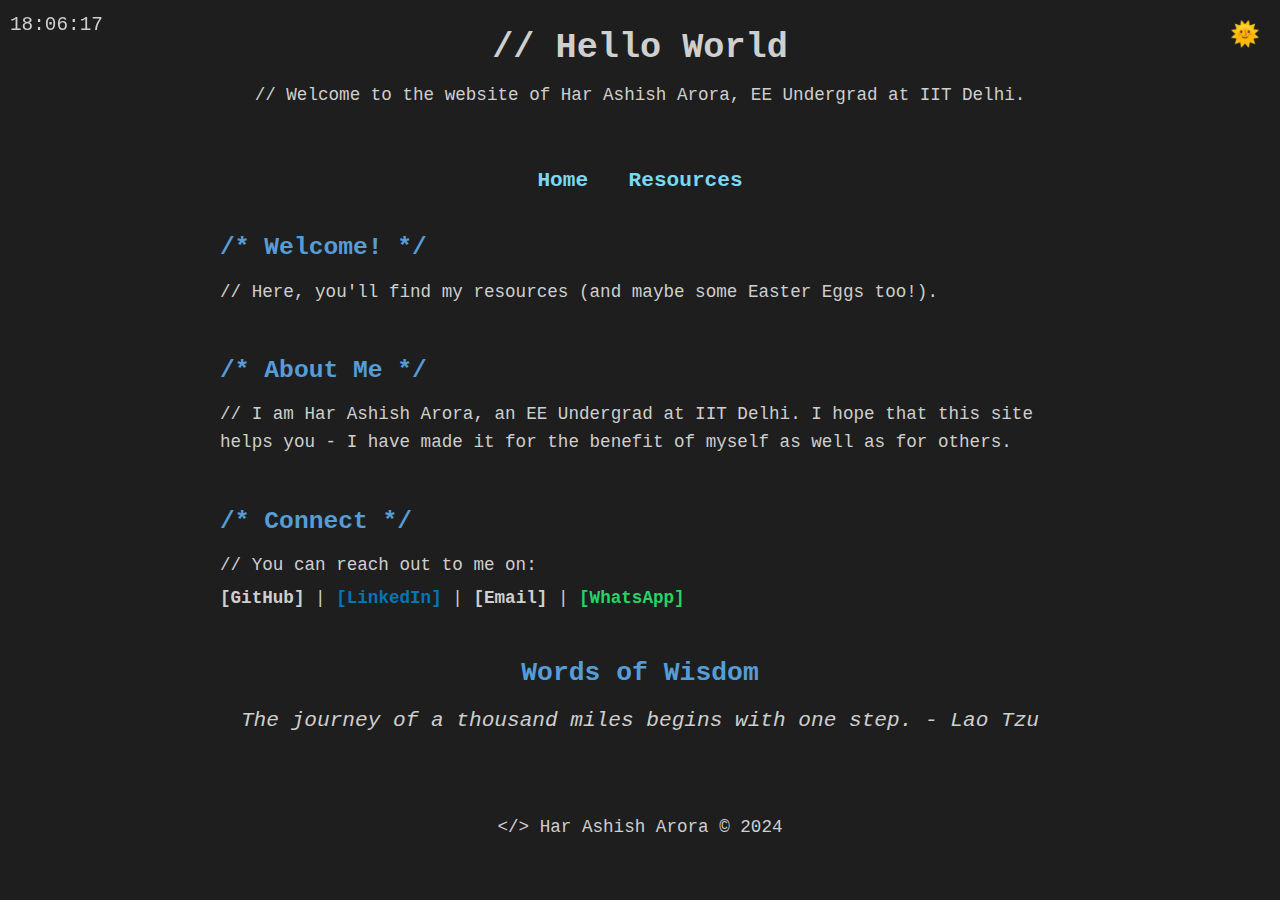
==== index.html @ e1a7b336 "modified:   index.html 	modified:   resources.html 	modified:   script.js" ====
<!DOCTYPE html>
<html lang="en">

<head>
    <meta charset="UTF-8">
    <meta name="viewport" content="width=device-width, initial-scale=1.0">
    <meta http-equiv="X-UA-Compatible" content="ie=edge">
    <title>Har Ashish Arora</title>
    <link rel="stylesheet" href="styles.css">
    <script>
        (function () {
            const userPreference = localStorage.getItem('theme');
            if (userPreference) {
                document.documentElement.classList.add(userPreference + '-theme');
            } else {
                const systemPrefersDark = window.matchMedia('(prefers-color-scheme: dark)').matches;
                if (systemPrefersDark) {
                    document.documentElement.classList.add('dark-theme');
                } else {
                    document.documentElement.classList.add('dark-theme'); // Default to dark theme
                }
            }
        })();
    </script>

    <script>
        // Inline script to check the theme before rendering the page
        (function () {
            const theme = localStorage.getItem('theme');
            if (theme === 'dark') {
                document.documentElement.classList.add('dark-theme');
            } else {
                document.documentElement.classList.add('light-theme');
            }
        })();
    </script>
</head>

<body>
    <header>
        <div class="container">
            <h1>// Hello World</h1>
            <p>// Welcome to the website of Har Ashish Arora, EE Undergrad at IIT Delhi.</p>
        </div>
    </header>

    <div id="clock"
        style="position: fixed; top: 10px; left: 10px; font-family: 'Courier New', Courier, monospace; font-size: 1.1em; color: var(--text-color);">
    </div>
    
    <main>
        <section id="nav-links">
            <nav>
                <ul>
                    <li><a href="./">Home</a></li>
                    <li><a href="./resources">Resources</a></li>
                </ul>
            </nav>
        </section>
        <section id="info">
            <h2>/* Welcome! */</h2>
            <p>// Here, you'll find my resources (and maybe some Easter Eggs too!).</p>
        </section>

        <section id="about-me">
            <h2>/* About Me */</h2>
            <p>// I am Har Ashish Arora, an EE Undergrad at IIT Delhi. I hope that this site helps you - I have made it
                for the benefit of myself as well as for others.</p>
        </section>

        <section id="connect">
            <h2>/* Connect */</h2>
            <p>// You can reach out to me on:</p>
            <a href="https://github.com/harashish-arora" id="github" target="_blank">[GitHub]</a> |
            <a href="https://linkedin.com/in/har-ashish-arora" id="linkedin" target="_blank">[LinkedIn]</a> |
            <a href="mailto:ee1240904@iitd.ac.in" id="email" target="_blank">[Email]</a> |
            <a href="https://wa.me/918447601820" id="whatsapp" target="_blank">[WhatsApp]</a>
        </section>

        <section id="words-of-wisdom">
            <h2>Words of Wisdom</h2>
            <p id="wisdom-quote"></p> <!-- The quote will be inserted here -->
        </section>

    </main>

    <footer>
        <p>&lt;/&gt; Har Ashish Arora &copy; 2024</p>
    </footer>

    <button id="theme-switcher" aria-label="Toggle Theme">
        🌞
    </button>

    <script src="script.js"></script>
</body>

</html>
---- styles.css ----
/* Base Styles */
* {
    margin: 0;
    padding: 0;
    box-sizing: border-box;
}

body {
    font-family: 'Courier New', Courier, monospace;
    font-size: 1.1em;
    line-height: 1.6;
    background-color: var(--background);
    color: var(--text-color);
}

header {
    background-color: var(--background);
    color: var(--header-text);
    text-align: center;
    padding: 20px 0;
    /* Adjusted padding for header */
}

h1 {
    font-size: 2em;
    font-weight: bold;
    margin-bottom: 5px;
    /* Reduced margin below h1 */
}

p {
    margin-bottom: 5px;
    /* Reduced margin below paragraph */
}

#nav-links {
    margin: 10px 0;
    /* Reduced margin above nav links */
    text-align: center;
}

nav ul {
    list-style: none;
    padding: 0;
}

nav ul li {
    display: inline-block;
    margin: 0 15px;
}

nav ul li a {
    color: var(--link-color);
    text-decoration: none;
    font-family: inherit;
    font-weight: bold;
    font-size: 1.2em;
}

nav ul li a:hover {
    color: var(--link-hover-color);
}

main {
    max-width: 900px;
    margin: 20px auto;
    /* Reduced margin around main */
    padding: 0 20px;
    /* No padding top/bottom */
}

section {
    margin-bottom: 20px;
    /* Reduced bottom margin for sections */
    padding: 10px;
    /* Reduced padding for sections */
}

h2 {
    font-size: 1.4em;
    color: var(--heading-color);
    margin-bottom: 10px;
    /* Margin below h2 */
}

footer {
    text-align: center;
    margin-top: 40px;
    padding: 20px 10px;
    color: var(--header-text);
}

/* Light Theme */
.light-theme {
    --background: #f4f4f4;
    --text-color: #333;
    --header-text: #000;
    --link-color: #007acc;
    --link-hover-color: #005a99;
    --heading-color: #005a99;
    background-color: var(--background);
    color: var(--text-color);
}

/* Dark Theme */
.dark-theme {
    --background: #1e1e1e;
    --text-color: #cfcfcf;
    --header-text: #cfcfcf;
    --link-color: #79d8f2;
    --link-hover-color: #5a99cc;
    --heading-color: #569cd6;
    background-color: var(--background);
    color: var(--text-color);
}

/* Connect Section Links Styles */
#connect a {
    text-decoration: none;
    font-weight: bold;
}

/* Specific colors for LinkedIn and WhatsApp */
#whatsapp {
    color: #25D366;
    /* WhatsApp green */
}

#whatsapp:hover {
    text-decoration: underline;
    /* Optional hover effect */
}

#linkedin {
    color: #0077B5;
    /* LinkedIn blue */
}

#linkedin:hover {
    text-decoration: underline;
    /* Optional hover effect */
}

#github {
    color: var(--text-color);
    /* GitHub link color depends on the theme */
}

#github:hover {
    text-decoration: underline;
    /* Optional hover effect */
}

/* Light Theme Link */
.light-theme #link {
    color: #007acc;
    /* Bright Blue for light mode */
}

/* Dark Theme Link */
.dark-theme #link {
    color: #79d8f2;
    /* Light Cyan for dark mode */
}

/* Link Hover Effect */
#link:hover {
    text-decoration: underline;
    /* Optional hover effect */
}

#email {
    color: var(--text-color);
    /* Email link color depends on the theme */
}

#email:hover {
    text-decoration: underline;
    /* Optional hover effect */
}

/* Theme Switcher Styles */
#theme-switcher {
    position: fixed;
    top: 20px;
    right: 20px;
    background-color: transparent;
    border: none;
    font-size: 24px;
}

/* Media Query for Smaller Screens */
@media (max-width: 600px) {
    #theme-switcher {
        font-size: 20px;
        top: 10px;
        right: 10px;
    }
}

#words-of-wisdom {
    text-align: center;
    margin: 20px 0;
    padding: 10px;
    background-color: var(--background);
    color: var(--text-color);
}

#words-of-wisdom h2 {
    font-size: 1.5em;
    margin-bottom: 10px;
}

#wisdom-quote {
    font-style: italic;
    font-size: 1.2em;
    color: var(--text-color);
}
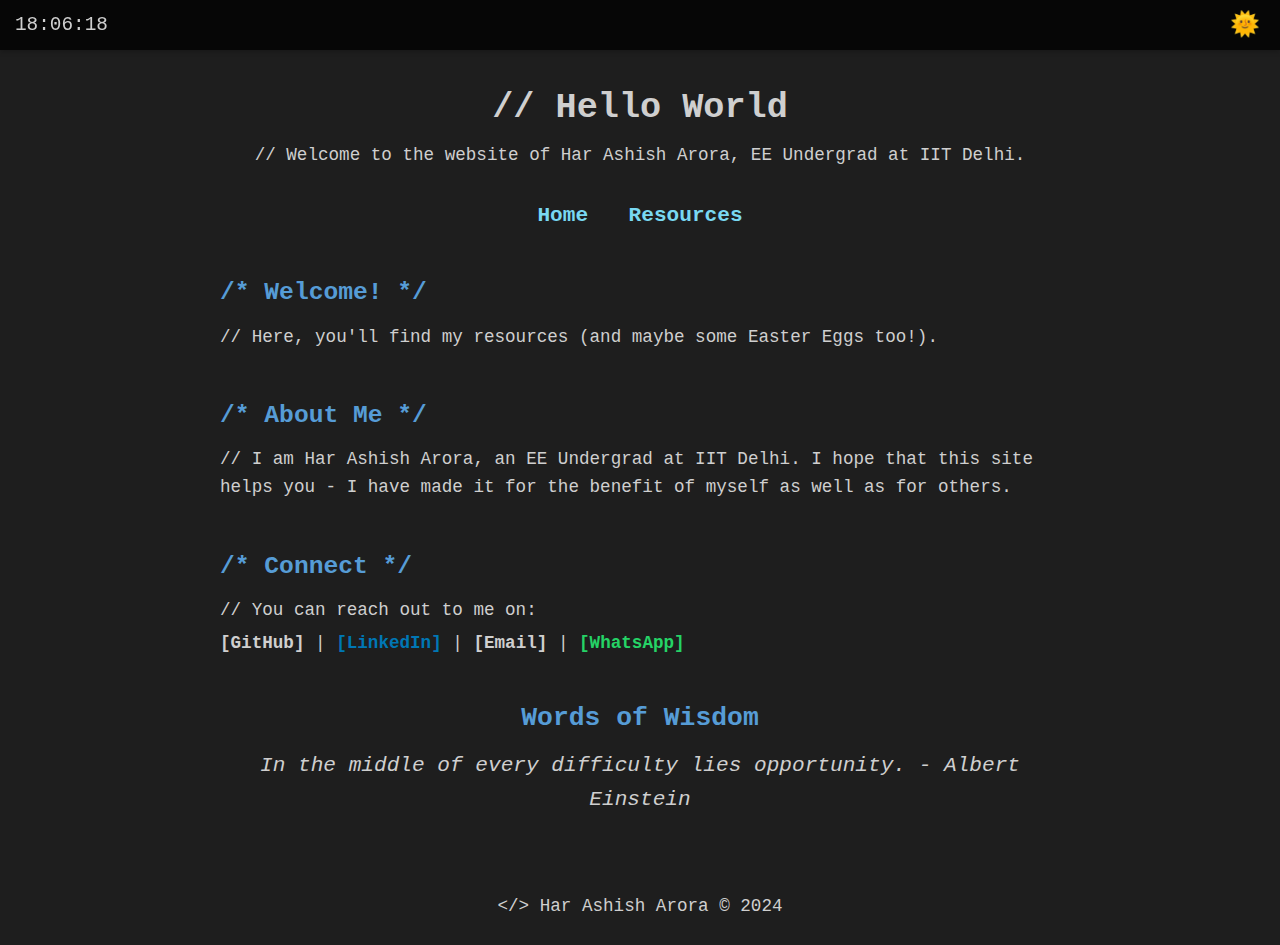
==== commit b47d3709: "modified:   index.html 	modified:   resources.html 	modified:   styles.css" ====
--- a/index.html
+++ b/index.html
@@ -42,12 +42,18 @@
             <h1>// Hello World</h1>
             <p>// Welcome to the website of Har Ashish Arora, EE Undergrad at IIT Delhi.</p>
         </div>
+        <div class="top-bar">
+            <div id="clock"></div>
+            <button id="theme-switcher" aria-label="Toggle Theme">
+                🌞
+            </button>
+        </div>
     </header>
 
     <div id="clock"
         style="position: fixed; top: 10px; left: 10px; font-family: 'Courier New', Courier, monospace; font-size: 1.1em; color: var(--text-color);">
     </div>
-    
+
     <main>
         <section id="nav-links">
             <nav>
@@ -79,7 +85,7 @@
 
         <section id="words-of-wisdom">
             <h2>Words of Wisdom</h2>
-            <p id="wisdom-quote"></p> <!-- The quote will be inserted here -->
+            <p id="wisdom-quote"></p>
         </section>
 
     </main>
--- a/styles.css
+++ b/styles.css
@@ -17,8 +17,8 @@
     background-color: var(--background);
     color: var(--header-text);
     text-align: center;
-    padding: 20px 0;
-    /* Adjusted padding for header */
+    padding: 80px 15px 0 15px;
+    /* Increased padding for more space */
 }
 
 h1 {
@@ -34,8 +34,8 @@
 }
 
 #nav-links {
-    margin: 10px 0;
-    /* Reduced margin above nav links */
+    margin: 20px 0;
+    /* Increased margin for better spacing */
     text-align: center;
 }
 
@@ -55,6 +55,7 @@
     font-family: inherit;
     font-weight: bold;
     font-size: 1.2em;
+    /* Restored original font size */
 }
 
 nav ul li a:hover {
@@ -182,7 +183,8 @@
 /* Theme Switcher Styles */
 #theme-switcher {
     position: fixed;
-    top: 20px;
+    top: 10px;
+    /* Moved up */
     right: 20px;
     background-color: transparent;
     border: none;
@@ -216,3 +218,42 @@
     font-size: 1.2em;
     color: var(--text-color);
 }
+
+/* Top Bar Styles */
+.top-bar {
+    position: fixed;
+    top: 0;
+    left: 0;
+    width: 100%;
+    height: 50px;
+    /* Increased height for more space */
+    display: flex;
+    /* Align and switcher horizontally */
+    justify-content: space-between;
+    /* Distribute evenly */
+    align-items: center;
+    /* Center vertically */
+    background-color: var(--top-bar-background);
+    /* Dynamic background color */
+    box-shadow: 0 2px 5px rgba(0, 0, 0, 0.2);
+    /* Add subtle shadow */
+    z-index: 10;
+    /* Ensure bar stays on top */
+}
+
+#clock {
+    color: var(--text-color);
+    font-size: 1.1em;
+    /* Larger font size */
+    padding: 0 15px;
+    /* Add some padding */
+}
+
+/* Dynamic background color for top bar */
+.light-theme .top-bar {
+    background-color: rgba(255, 255, 255, 0.8);
+}
+
+.dark-theme .top-bar {
+    background-color: rgba(0, 0, 0, 0.8);
+}
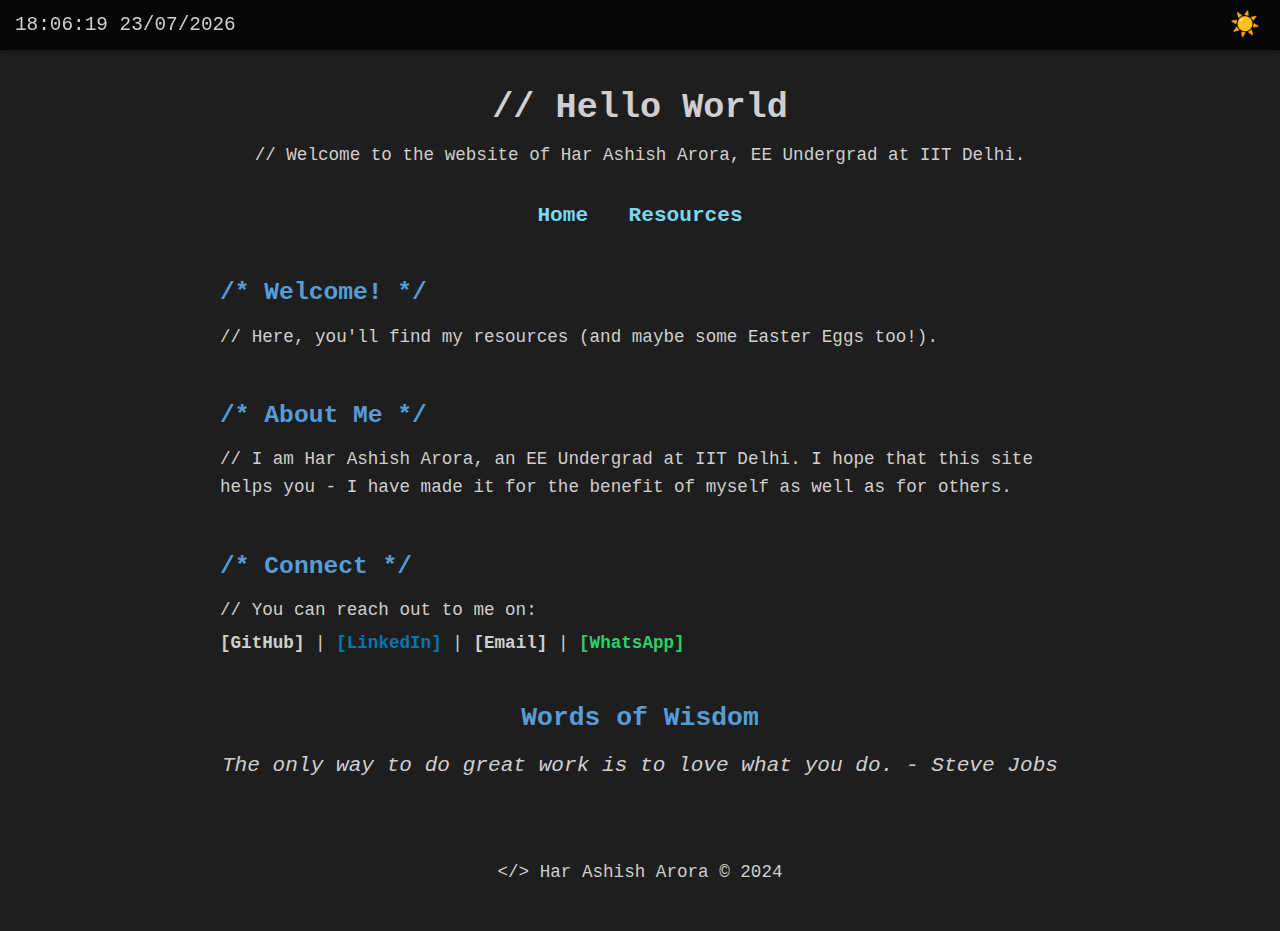
==== commit efdb56e3: "modified:   index.html 	modified:   script.js 	modified:   styles.css" ====
--- a/index.html
+++ b/index.html
@@ -45,7 +45,7 @@
         <div class="top-bar">
             <div id="clock"></div>
             <button id="theme-switcher" aria-label="Toggle Theme">
-                🌞
+                <span class="light-theme-icon">⏾</span> <span class="dark-theme-icon">☀️</span>
             </button>
         </div>
     </header>
@@ -95,7 +95,7 @@
     </footer>
 
     <button id="theme-switcher" aria-label="Toggle Theme">
-        🌞
+        <span class="light-theme-icon">⏾</span> <span class="dark-theme-icon">☀️</span>
     </button>
 
     <script src="script.js"></script>
--- a/styles.css
+++ b/styles.css
@@ -87,7 +87,7 @@
 footer {
     text-align: center;
     margin-top: 40px;
-    padding: 20px 10px;
+    padding: 20px 10px 40px;
     color: var(--header-text);
 }
 
@@ -257,3 +257,25 @@
 .dark-theme .top-bar {
     background-color: rgba(0, 0, 0, 0.8);
 }
+
+.light-theme-icon {
+    display: inline;
+    /* Show by default */
+}
+
+.dark-theme-icon {
+    display: none;
+    /* Hide by default */
+}
+
+.dark-theme {
+    .light-theme-icon {
+        display: none;
+        /* Hide in dark theme */
+    }
+
+    .dark-theme-icon {
+        display: inline;
+        /* Show in dark theme */
+    }
+}
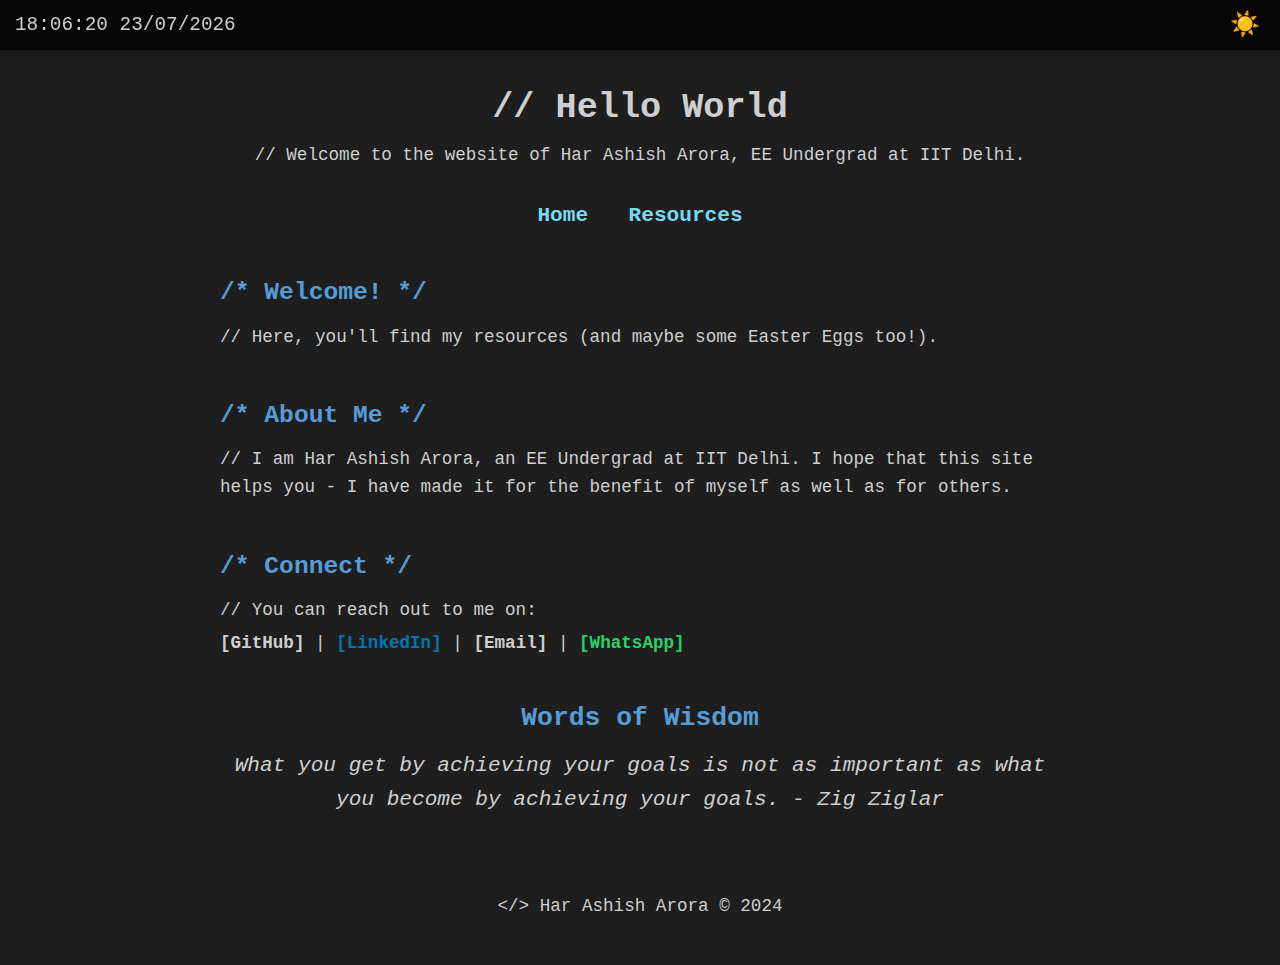
==== commit 3fb5e0f1: "modified:   index.html" ====
--- a/index.html
+++ b/index.html
@@ -6,6 +6,7 @@
     <meta name="viewport" content="width=device-width, initial-scale=1.0">
     <meta http-equiv="X-UA-Compatible" content="ie=edge">
     <title>Har Ashish Arora</title>
+    <meta name="description" content="Welcome to Har Ashish Arora's website.">
     <link rel="stylesheet" href="styles.css">
     <script>
         (function () {
--- a/styles.css
+++ b/styles.css
@@ -184,11 +184,22 @@
 #theme-switcher {
     position: fixed;
     top: 10px;
-    /* Moved up */
     right: 20px;
     background-color: transparent;
     border: none;
     font-size: 24px;
+    cursor: pointer;
+    /* Change mouse cursor to pointer on hover */
+}
+
+#theme-switcher:hover {
+    transform: scale(1.2);
+    /* Slightly enlarge the button on hover */
+}
+
+#theme-switcher span {
+    transition: transform 0.5s ease-in-out;
+    /* Smooth transition for icon scaling */
 }
 
 /* Media Query for Smaller Screens */
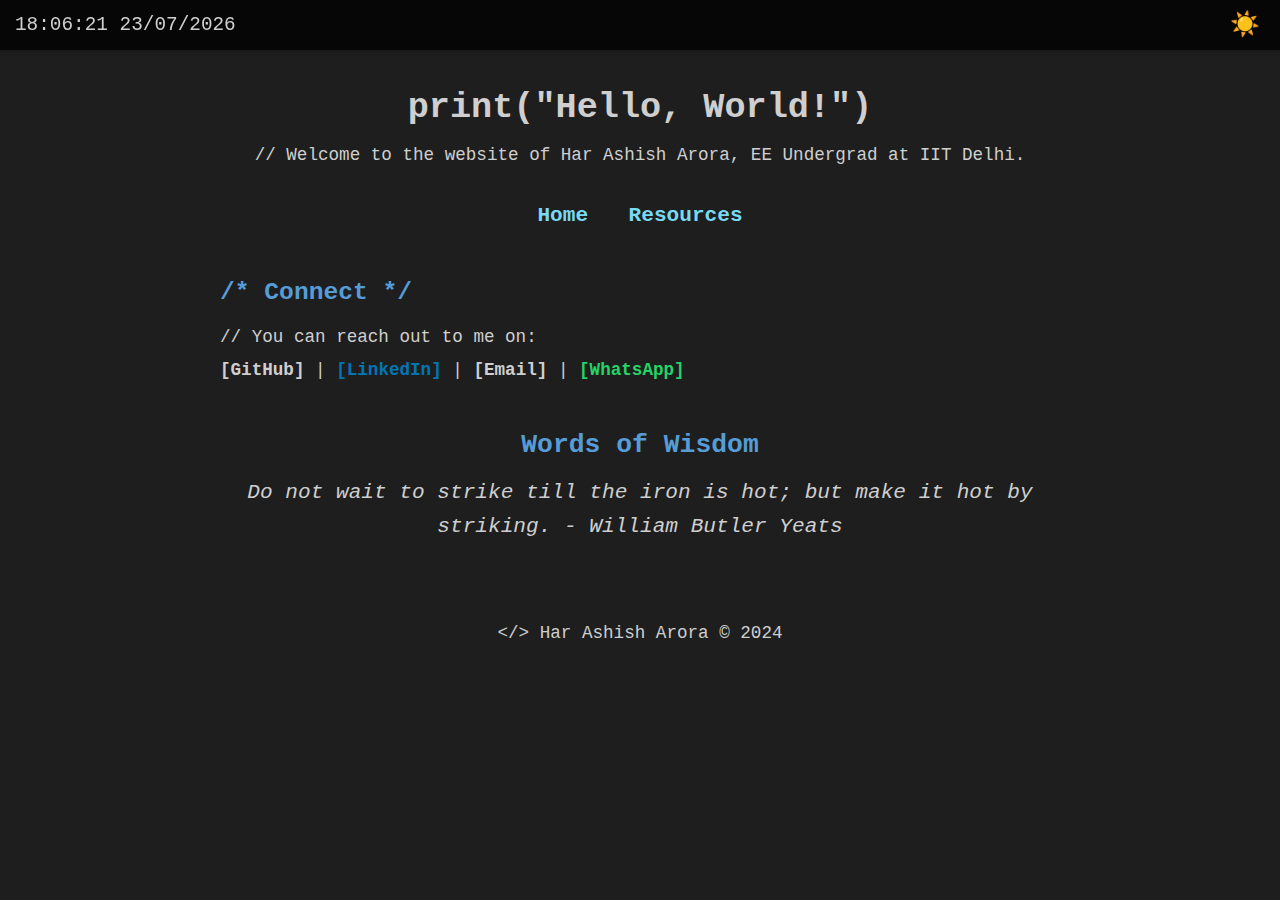
==== commit 43562a66: "modified:   index.html 	modified:   resources.html" ====
--- a/index.html
+++ b/index.html
@@ -40,7 +40,7 @@
 <body>
     <header>
         <div class="container">
-            <h1>// Hello World</h1>
+            <h1>print("Hello, World!")</h1>
             <p>// Welcome to the website of Har Ashish Arora, EE Undergrad at IIT Delhi.</p>
         </div>
         <div class="top-bar">
@@ -63,16 +63,6 @@
                     <li><a href="./resources">Resources</a></li>
                 </ul>
             </nav>
-        </section>
-        <section id="info">
-            <h2>/* Welcome! */</h2>
-            <p>// Here, you'll find my resources (and maybe some Easter Eggs too!).</p>
-        </section>
-
-        <section id="about-me">
-            <h2>/* About Me */</h2>
-            <p>// I am Har Ashish Arora, an EE Undergrad at IIT Delhi. I hope that this site helps you - I have made it
-                for the benefit of myself as well as for others.</p>
         </section>
 
         <section id="connect">
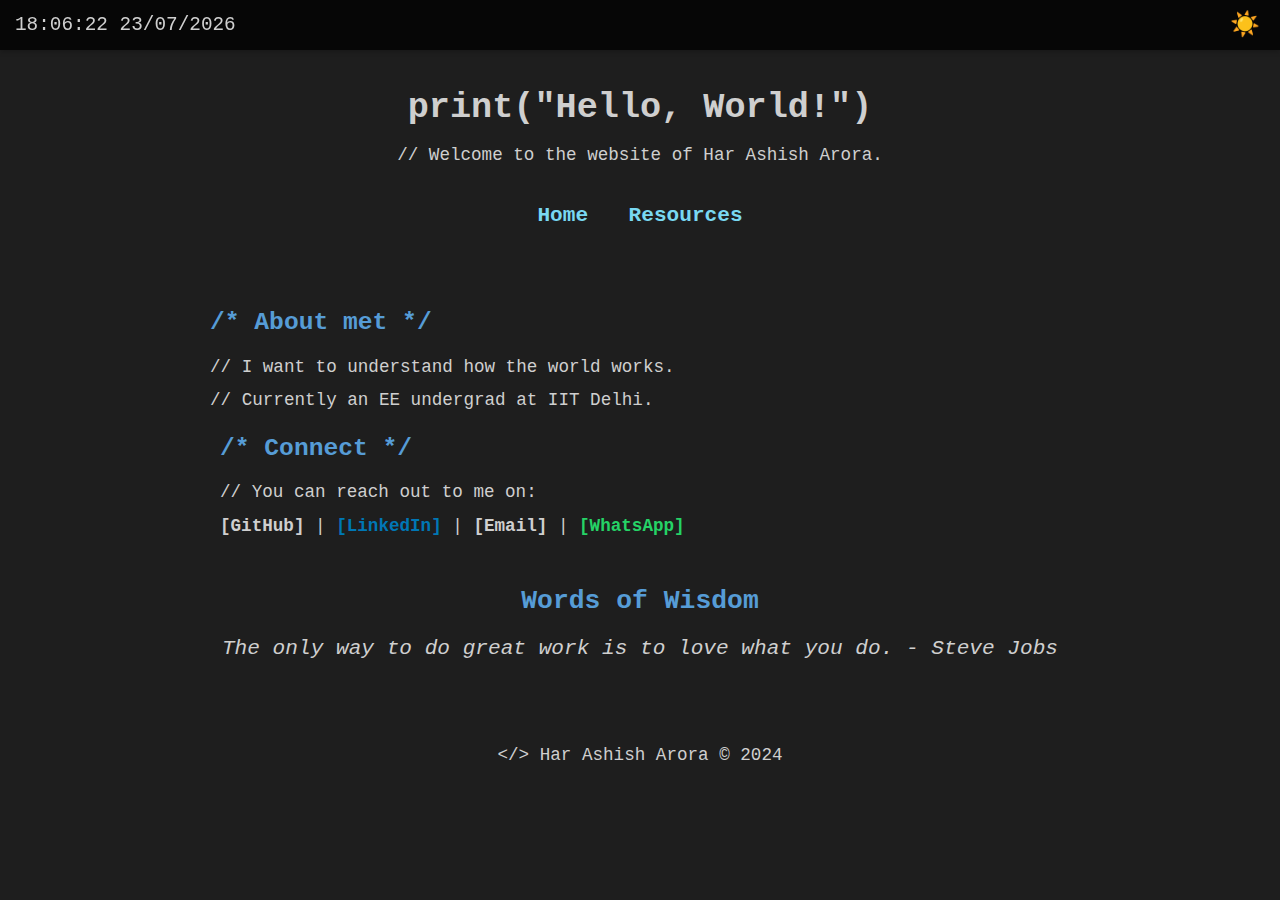
==== commit d987d138: "modified:   index.html" ====
--- a/index.html
+++ b/index.html
@@ -41,7 +41,7 @@
     <header>
         <div class="container">
             <h1>print("Hello, World!")</h1>
-            <p>// Welcome to the website of Har Ashish Arora, EE Undergrad at IIT Delhi.</p>
+            <p>// Welcome to the website of Har Ashish Arora.</p>
         </div>
         <div class="top-bar">
             <div id="clock"></div>
@@ -65,6 +65,12 @@
             </nav>
         </section>
 
+        <section id="connect"></section>
+            <h2>/* About met */</h2>
+            <p>// I want to understand how the world works.</p>
+            <p>// Currently an EE undergrad at IIT Delhi.</p>
+        </section>
+        
         <section id="connect">
             <h2>/* Connect */</h2>
             <p>// You can reach out to me on:</p>
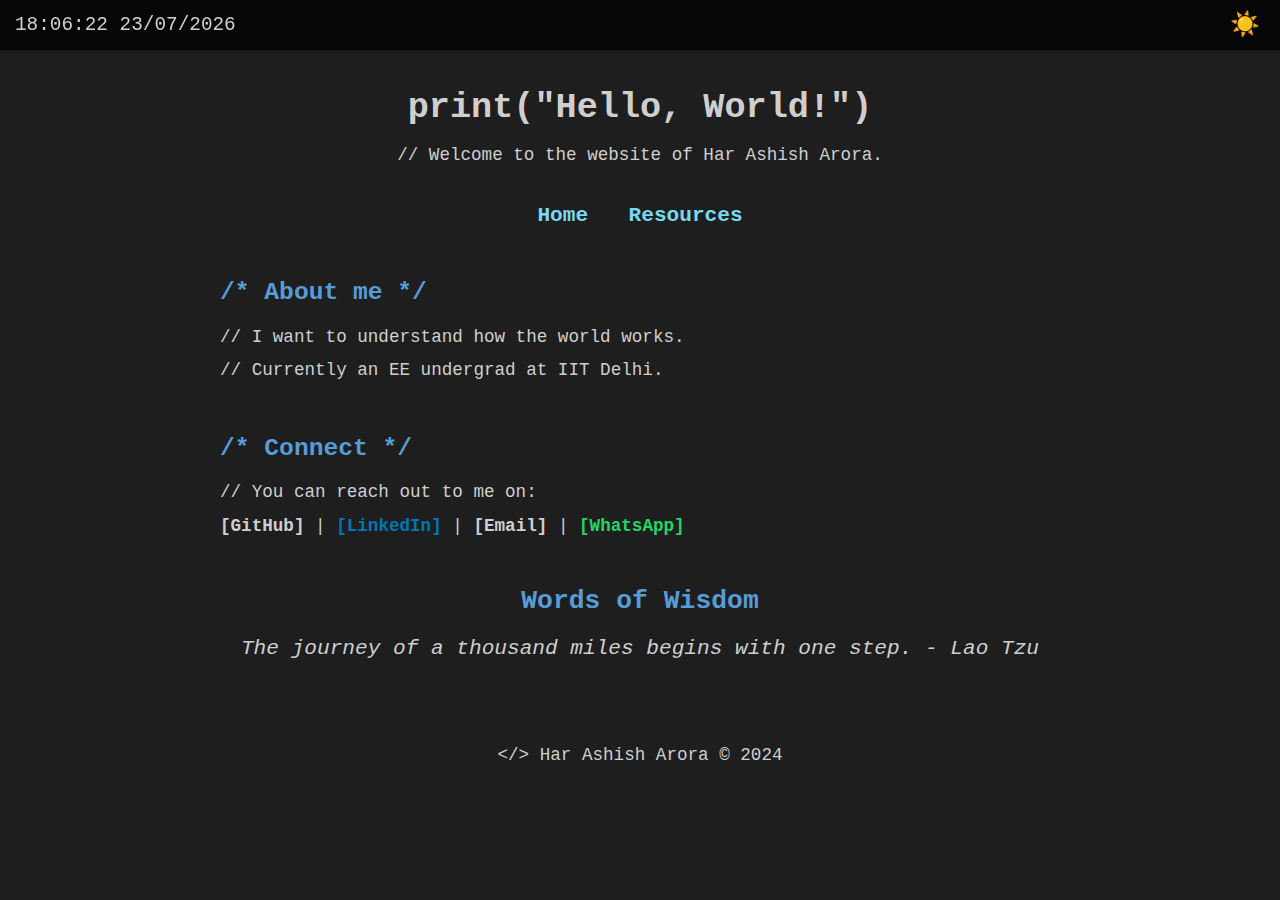
==== commit aef9b62f: "modified:   404.html 	modified:   index.html 	modified:   resources.html 	modified:   styles.css" ====
--- a/index.html
+++ b/index.html
@@ -65,13 +65,13 @@
             </nav>
         </section>
 
-        <section id="connect"></section>
-            <h2>/* About met */</h2>
+        <section id="section">
+            <h2>/* About me */</h2>
             <p>// I want to understand how the world works.</p>
             <p>// Currently an EE undergrad at IIT Delhi.</p>
         </section>
         
-        <section id="connect">
+        <section id="section">
             <h2>/* Connect */</h2>
             <p>// You can reach out to me on:</p>
             <a href="https://github.com/harashish-arora" id="github" target="_blank">[GitHub]</a> |
--- a/styles.css
+++ b/styles.css
@@ -116,7 +116,7 @@
 }
 
 /* Connect Section Links Styles */
-#connect a {
+#section a {
     text-decoration: none;
     font-weight: bold;
 }
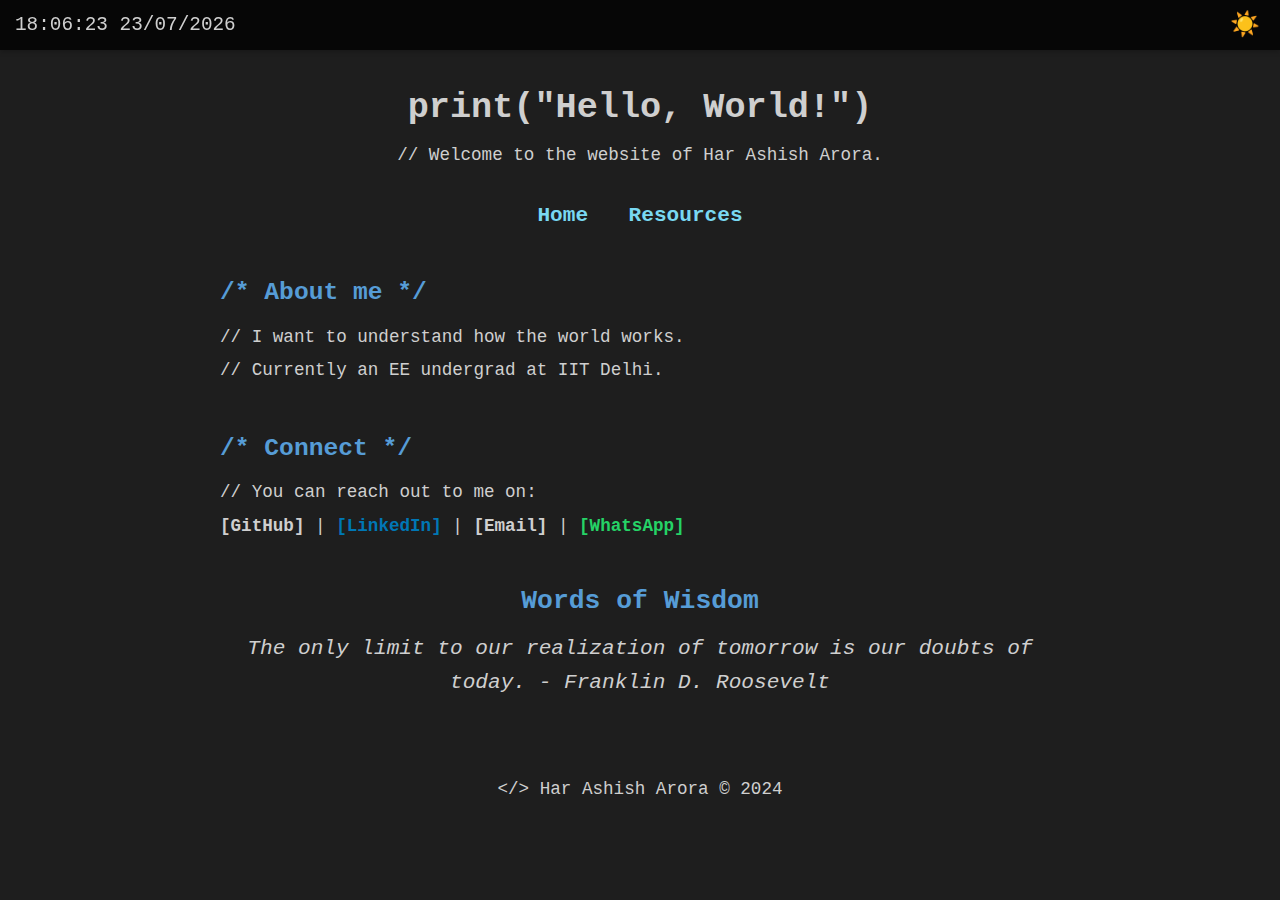
==== commit 046bdc5e: "modified:   404.html 	modified:   index.html 	modified:   resources.html 	modified:   styles.css" ====
--- a/index.html
+++ b/index.html
@@ -65,13 +65,13 @@
             </nav>
         </section>
 
-        <section id="section">
+        <section id="connect">
             <h2>/* About me */</h2>
             <p>// I want to understand how the world works.</p>
             <p>// Currently an EE undergrad at IIT Delhi.</p>
         </section>
         
-        <section id="section">
+        <section id="connect">
             <h2>/* Connect */</h2>
             <p>// You can reach out to me on:</p>
             <a href="https://github.com/harashish-arora" id="github" target="_blank">[GitHub]</a> |
--- a/styles.css
+++ b/styles.css
@@ -116,7 +116,7 @@
 }
 
 /* Connect Section Links Styles */
-#section a {
+#connect a {
     text-decoration: none;
     font-weight: bold;
 }
